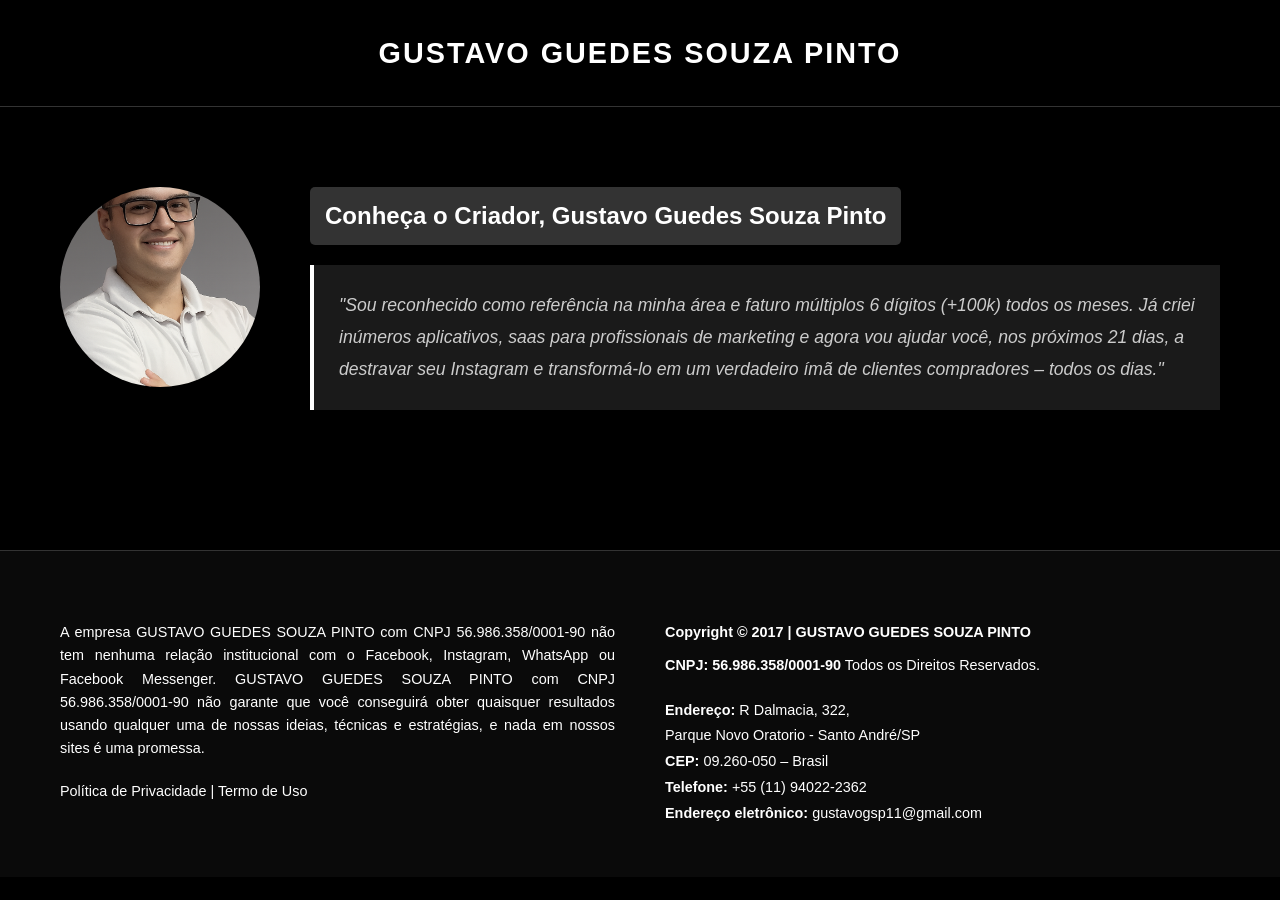
==== index.html @ 6e18da3a "asdf asdf" ====
<!DOCTYPE html>
<html lang="pt-BR">
<head>
    <meta charset="UTF-8">
    <meta name="viewport" content="width=device-width, initial-scale=1.0">
    <title>Gustavo Guedes - Criador de Aplicativos e SaaS</title>
    <link rel="stylesheet" href="style.css">
</head>
<body>
    <header>
        <h1 class="company-name">GUSTAVO GUEDES SOUZA PINTO</h1>
    </header>

    <main>
        <div class="container">
            <div class="profile-section">
                <div class="profile-image">
                    <img src="foto-perfil.jpg" alt="Gustavo Guedes Souza Pinto">
                </div>
                <div class="profile-content">
                    <h2 class="profile-title">Conheça o Criador, Gustavo Guedes Souza Pinto</h2>
                    <blockquote class="profile-quote">
                        "Sou reconhecido como referência na minha área e faturo múltiplos 6 dígitos (+100k) todos os meses. Já criei inúmeros aplicativos, saas para profissionais de marketing e agora vou ajudar você, nos próximos 21 dias, a destravar seu Instagram e transformá-lo em um verdadeiro ímã de clientes compradores – todos os dias."
                    </blockquote>
                </div>
            </div>
        </div>
    </main>

    <footer>
        <div class="container">
            <div class="footer-content">
                <div class="footer-column">
                    <p class="footer-text">
                        A empresa GUSTAVO GUEDES SOUZA PINTO com CNPJ 56.986.358/0001-90 não tem nenhuma relação institucional com o Facebook, Instagram, WhatsApp ou Facebook Messenger. GUSTAVO GUEDES SOUZA PINTO com CNPJ 56.986.358/0001-90 não garante que você conseguirá obter quaisquer resultados usando qualquer uma de nossas ideias, técnicas e estratégias, e nada em nossos sites é uma promessa.
                    </p>
                    <p class="footer-links">
                        <a href="privacidade.html">Política de Privacidade</a> | <a href="termos.html">Termo de Uso</a>
                    </p>
                </div>
                <div class="footer-column">
                    <p class="copyright">Copyright © 2017 | GUSTAVO GUEDES SOUZA PINTO</p>
                    <p class="cnpj"><strong>CNPJ: 56.986.358/0001-90</strong> Todos os Direitos Reservados.</p>
                    <p class="address">
                        <strong>Endereço:</strong> R Dalmacia, 322,<br>
                        Parque Novo Oratorio - Santo André/SP<br>
                        <strong>CEP:</strong> 09.260-050 – Brasil<br>
                        <strong>Telefone:</strong> +55 (11) 94022-2362<br>
                        <strong>Endereço eletrônico:</strong> gustavogsp11@gmail.com
                    </p>
                </div>
            </div>
        </div>
    </footer>
</body>
</html>
---- style.css ----
* {
    margin: 0;
    padding: 0;
    box-sizing: border-box;
}

body {
    font-family: 'Segoe UI', Tahoma, Geneva, Verdana, sans-serif;
    background-color: #000000;
    color: #ffffff;
    line-height: 1.6;
}

.container {
    max-width: 1200px;
    margin: 0 auto;
    padding: 20px;
}

/* Header */
header {
    background-color: #000000;
    padding: 30px 0;
    text-align: center;
    border-bottom: 1px solid #333;
}

.company-name {
    font-size: 1.8rem;
    font-weight: 700;
    letter-spacing: 2px;
    color: #ffffff;
}

/* Main Content */
main {
    padding: 60px 0;
}

.profile-section {
    display: flex;
    align-items: flex-start;
    gap: 50px;
    margin-bottom: 60px;
}


.profile-image img {
    width: 200px;
    height: 200px;
    border-radius: 50%;
    border: 5px solid #ffffff;
    object-fit: cover;
    object-position: center 30%;
    transform: scale(1.5);
    box-shadow: 0 10px 30px rgba(255, 255, 255, 0.1);
}

.profile-image {
    overflow: hidden;
    width: 200px;
    height: 200px;
    border-radius: 50%;
    flex-shrink: 0;
}

.profile-content {
    flex: 1;
}

.profile-title {
    font-size: 1.5rem;
    margin-bottom: 20px;
    padding: 10px 15px;
    background-color: #333333;
    display: inline-block;
    border-radius: 5px;
}

.profile-quote {
    font-size: 1.1rem;
    line-height: 1.8;
    padding: 25px;
    background-color: #1a1a1a;
    border-left: 4px solid #ffffff;
    font-style: italic;
    color: #cccccc;
}

/* Footer */
footer {
    background-color: #0a0a0a;
    padding: 50px 0 30px;
    border-top: 1px solid #333;
}

.footer-content {
    display: grid;
    grid-template-columns: 1fr 1fr;
    gap: 50px;
}

.footer-column {
    font-size: 0.9rem;
}

.footer-text {
    margin-bottom: 20px;
    line-height: 1.6;
    text-align: justify;
}

.footer-links {
    margin-top: 15px;
}

.footer-links a {
    color: #ffffff;
    text-decoration: none;
    border-bottom: 1px solid transparent;
    transition: border-color 0.3s ease;
}

.footer-links a:hover {
    border-bottom-color: #ffffff;
}

.copyright {
    font-weight: 600;
    margin-bottom: 10px;
}

.cnpj {
    margin-bottom: 20px;
}

.cnpj strong {
    font-weight: 700;
}

.address {
    line-height: 1.8;
}

.address strong {
    font-weight: 700;
}

/* Responsive */
@media (max-width: 768px) {
    .profile-section {
        flex-direction: column;
        align-items: center;
        text-align: center;
        gap: 30px;
    }

    .profile-image img {
        width: 150px;
        height: 150px;
    }

    .footer-content {
        grid-template-columns: 1fr;
        gap: 30px;
    }

    .company-name {
        font-size: 1.3rem;
    }

    .profile-title {
        font-size: 1.2rem;
    }

    .profile-quote {
        font-size: 1rem;
    }
}
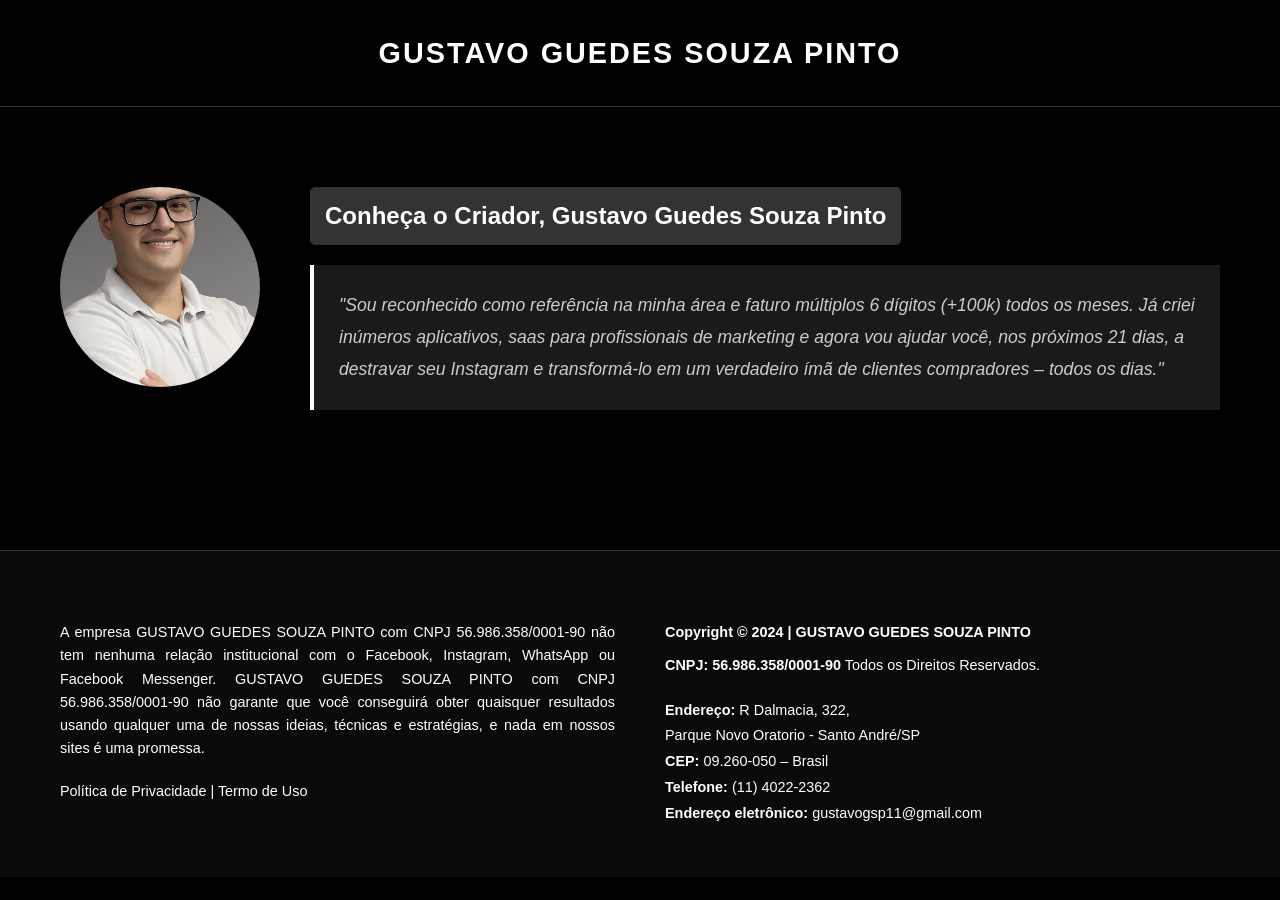
==== commit 61dd7658: "Update copyright and contact details in index.html Updated copyright year and contact information." ====
--- a/index.html
+++ b/index.html
@@ -39,13 +39,13 @@
                     </p>
                 </div>
                 <div class="footer-column">
-                    <p class="copyright">Copyright © 2017 | GUSTAVO GUEDES SOUZA PINTO</p>
+                    <p class="copyright">Copyright © 2024 | GUSTAVO GUEDES SOUZA PINTO</p>
                     <p class="cnpj"><strong>CNPJ: 56.986.358/0001-90</strong> Todos os Direitos Reservados.</p>
                     <p class="address">
                         <strong>Endereço:</strong> R Dalmacia, 322,<br>
                         Parque Novo Oratorio - Santo André/SP<br>
                         <strong>CEP:</strong> 09.260-050 – Brasil<br>
-                        <strong>Telefone:</strong> +55 (11) 94022-2362<br>
+                        <strong>Telefone:</strong> (11) 4022-2362<br>
                         <strong>Endereço eletrônico:</strong> gustavogsp11@gmail.com
                     </p>
                 </div>
@@ -55,3 +55,4 @@
 </body>
 </html>
 
+
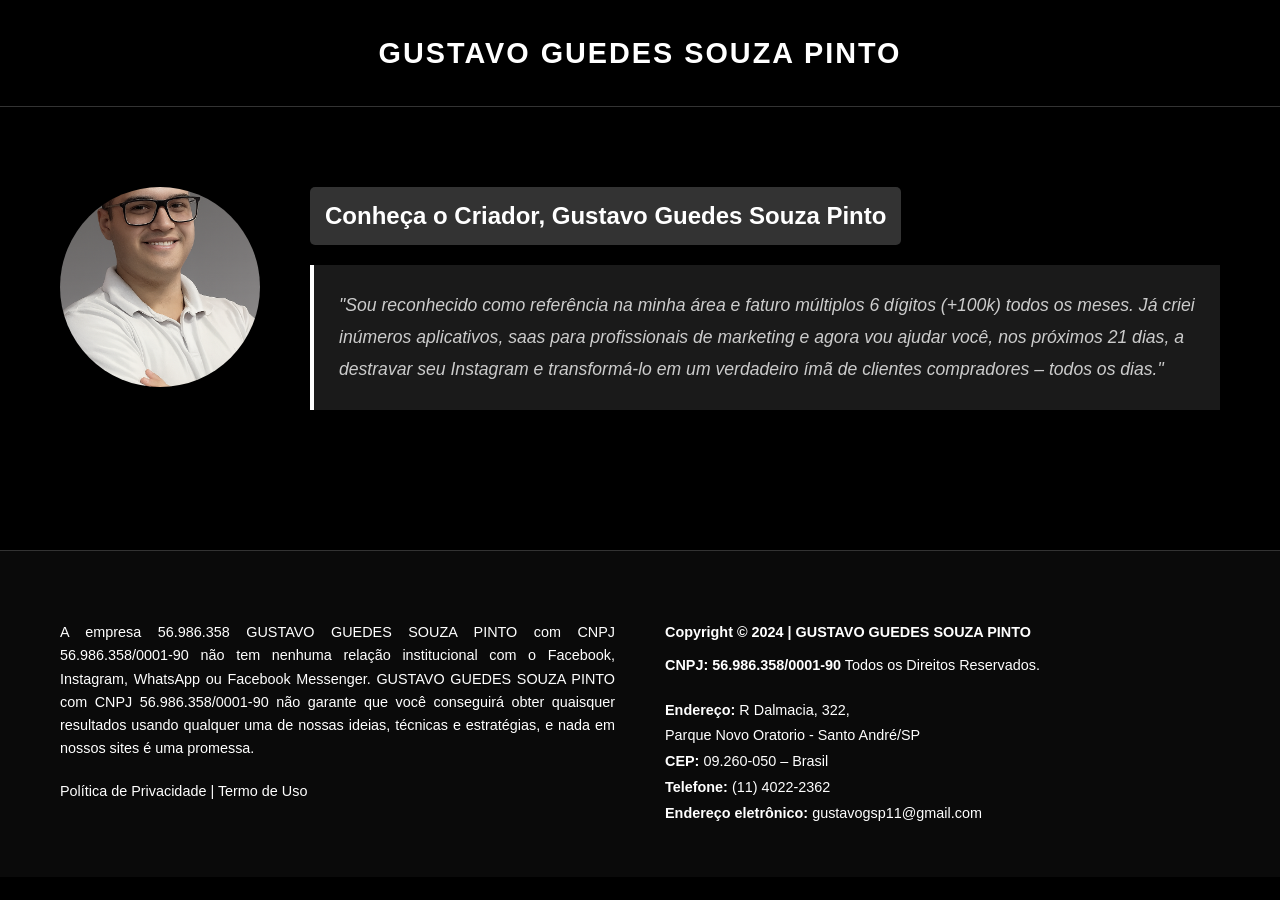
==== commit 0418548f: "Fix HTML encoding issues in index.html" ====
--- a/index.html
+++ b/index.html
@@ -32,7 +32,7 @@
             <div class="footer-content">
                 <div class="footer-column">
                     <p class="footer-text">
-                        A empresa GUSTAVO GUEDES SOUZA PINTO com CNPJ 56.986.358/0001-90 não tem nenhuma relação institucional com o Facebook, Instagram, WhatsApp ou Facebook Messenger. GUSTAVO GUEDES SOUZA PINTO com CNPJ 56.986.358/0001-90 não garante que você conseguirá obter quaisquer resultados usando qualquer uma de nossas ideias, técnicas e estratégias, e nada em nossos sites é uma promessa.
+                        A empresa 56.986.358 GUSTAVO GUEDES SOUZA PINTO com CNPJ 56.986.358/0001-90 não tem nenhuma relação institucional com o Facebook, Instagram, WhatsApp ou Facebook Messenger. GUSTAVO GUEDES SOUZA PINTO com CNPJ 56.986.358/0001-90 não garante que você conseguirá obter quaisquer resultados usando qualquer uma de nossas ideias, técnicas e estratégias, e nada em nossos sites é uma promessa.
                     </p>
                     <p class="footer-links">
                         <a href="privacidade.html">Política de Privacidade</a> | <a href="termos.html">Termo de Uso</a>
@@ -56,3 +56,4 @@
 </html>
 
 
+
